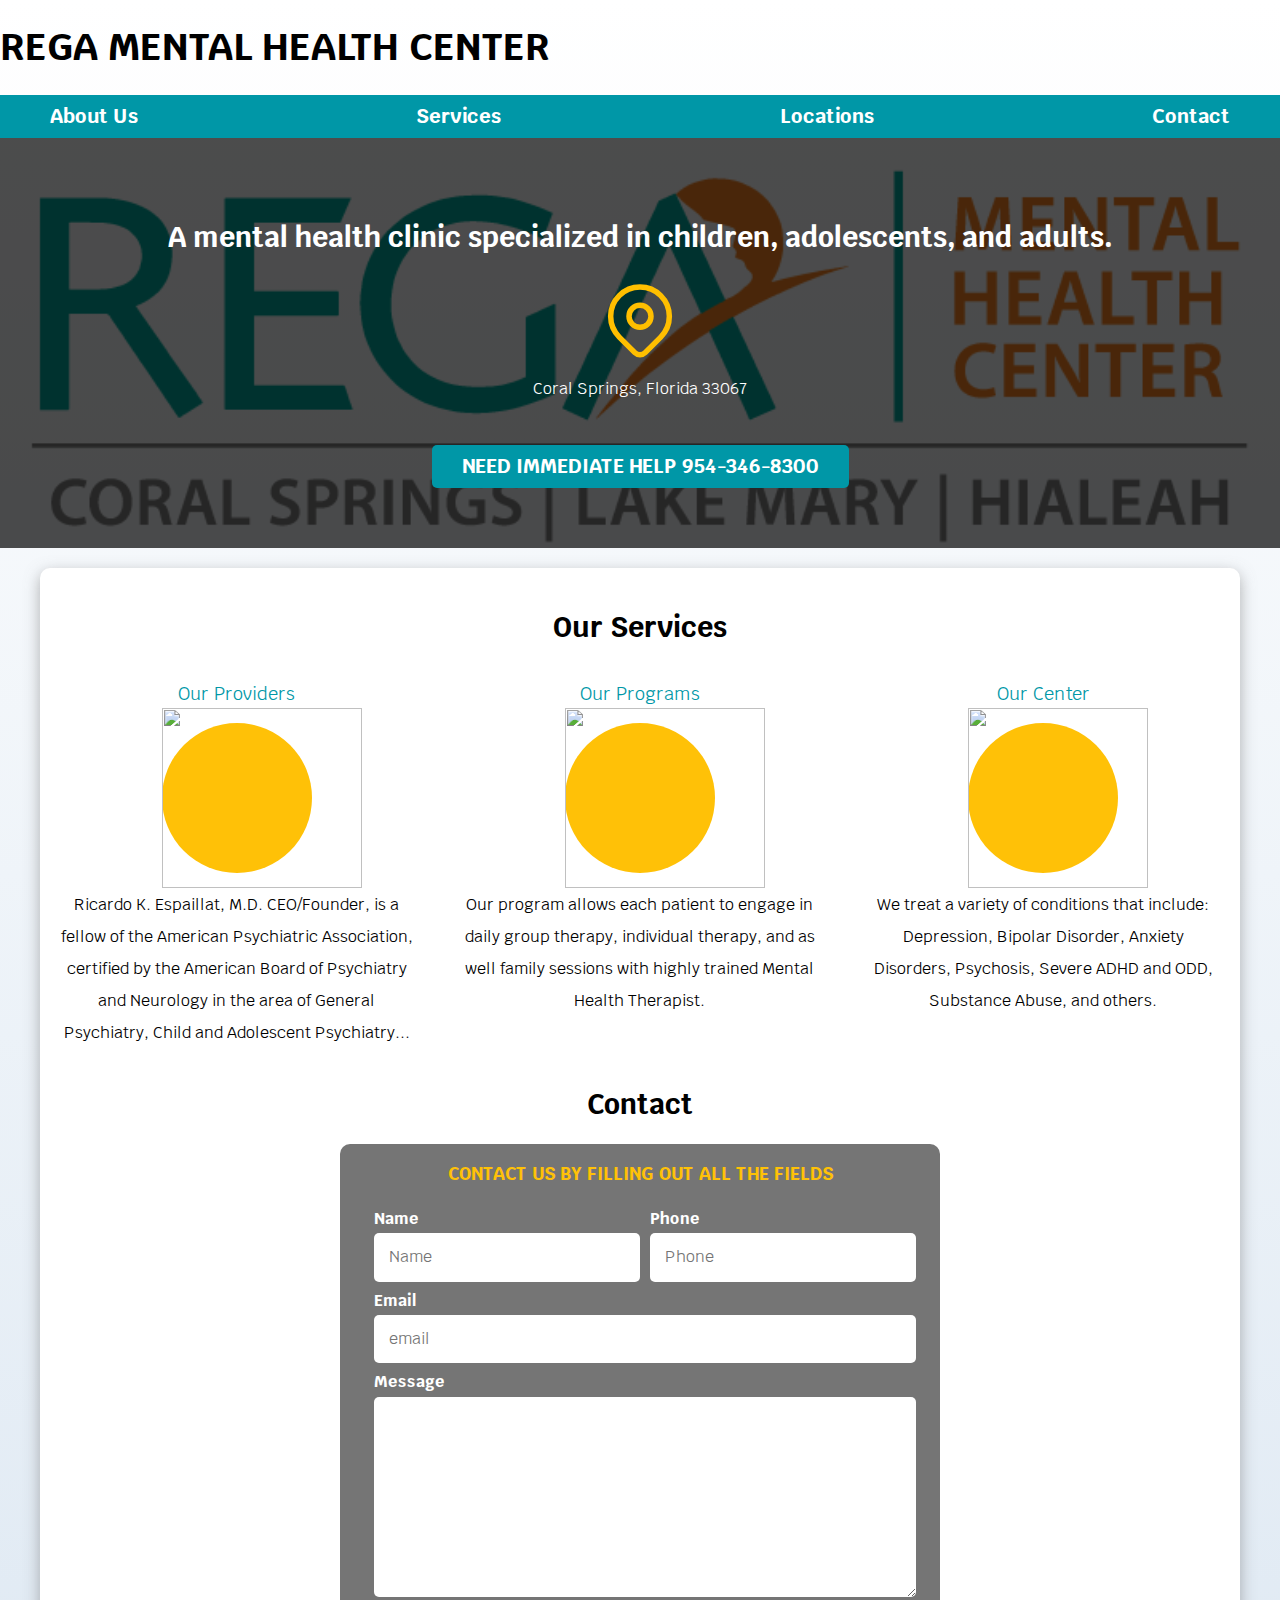
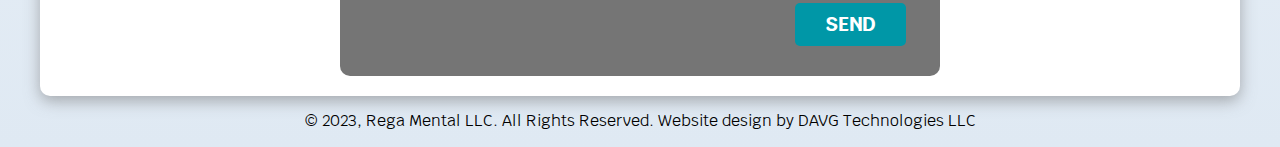
==== index.html @ 10789095 "First Publish 12.27.23" ====
<!DOCTYPE html>
<html lang="en">
<head>
    <meta charset="UTF-8">
    <meta http-equiv="X-UA-Compatible" content="IE=edge">
    <meta name="viewport" content="width=device-width, initial-scale=1.0">
    <title>Rega Mental LLC</title>

    <link rel="preload" href="css/normalize.css" as="style"> <!-- Preload ayuda a cargar mas rapido. -->
    <link rel="stylesheet" href="css/normalize.css"> <!-- Para Normalizar en todos los Navegadores. (v22) -->
    
    <!-- Libreria de Font, desde Google. -->
    <link href="https://fonts.googleapis.com/css2?family=Krub:wght@400;700&display=swap" rel="stylesheet">

    <link rel="preload" href="css/styles.css" as="style">   <!-- Preload ayuda a cargar mas rapido. -->
    <link href="css/styles.css" rel="stylesheet"> <!-- link al archivo css.  rel (relacion) a una hoja de estilo -->

</head>
<body>
    <header>
        <h1 class="Titulo">REGA MENTAL HEALTH CENTER <span> </span></h1>  <!-- (span) Agrega etiqueta dentro de otra sin afectar. -->
    </header>

    <div class="nav-bg">
        <nav class="navegacion-principal contenedor">   <!-- Varias clases . -->
            <a href="#">About Us</a>
            <a href="nosotros.html">Services</a>
            <a href="clientes.html">Locations</a>
            <a href="contacto.html">Contact</a>
        </nav>
    </div>

    <section class="hero">
        <div class="contenido-hero">
            <h2>A mental health clinic specialized in children, adolescents, and adults.<span></span></h2>
            
                <!-- Icono, desde Internet. -->
                <svg xmlns="http://www.w3.org/2000/svg" class="icon icon-tabler icon-tabler-map-pin" 
                     width="88" height="88" viewBox="0 0 24 24" stroke-width="1.5" stroke="#ffbf00" fill="none"
                     stroke-linecap="round" stroke-linejoin="round">
                    <path stroke="none" d="M0 0h24v24H0z" fill="none"/>
                    <circle cx="12" cy="11" r="3" />
                    <path d="M17.657 16.657l-4.243 4.243a2 2 0 0 1 -2.827 0l-4.244 -4.243a8 8 0 1 1 11.314 0z" />
                </svg>

                <p> Coral Springs, Florida 33067 </p>
           

            <a class="boton" href="contacto.html">Need Immediate Help 954-346-8300</a>
        </div> <!-- .contenido hero -->
    </section>

    <main class="contenedor sombra">
        <h2>Our Services</h2>

        <div class="servicios">

         <section class="servicio">
                <h3>Our Providers</h3>
                <div class="iconos">
                    <img src="D:\VsCode\RegaMental\img\DoctorEspaillat.png" width="200" height="180" > 
                    <!-- Icono, desde Internet. -->
                    <!-- <svg xmlns="D:\VsCode\RegaMental\img\DoctorEspaillat.png"
                        width="40" height="40" viewBox="0 0 24 24" stroke-width="1.5" stroke="#000000" fill="none"
                        stroke-linecap="round" stroke-linejoin="round">
                        <path stroke="none" d="M0 0h24v24H0z" fill="none"/>
                        <path d="M12 21a9 9 0 1 1 0 -18a9 8 0 0 1 9 8a4.5 4 0 0 1 -4.5 4h-2.5a2 2 0 0 0 -1 3.75a1.3 1.3 0 0 1 -1 2.25" />
                        <circle cx="7.5" cy="10.5" r=".5" fill="currentColor" />
                        <circle cx="12" cy="7.5" r=".5" fill="currentColor" />
                        <circle cx="16.5" cy="10.5" r=".5" fill="currentColor" />
                    </svg> -->
                </div>
                <p>Ricardo K. Espaillat, M.D.  CEO/Founder, is a fellow of the American Psychiatric Association, certified by the American Board of Psychiatry and Neurology in the area of General Psychiatry, Child and Adolescent Psychiatry... </p>    
            </section>

            <section class="servicio">
                <h3>Our Programs</h3>
                <div class="iconos">
                    <img src="D:\VsCode\RegaMental\img\visit-psychologist-concept.jpg" width="200" height="180" > 
                    <!-- Icono, desde Internet. -->
                    <!-- <svg xmlns="http://www.w3.org/2000/svg" class="icon icon-tabler icon-tabler-brand-android" 
                        width="40" height="40" viewBox="0 0 24 24" stroke-width="1.5" stroke="#000000" fill="none" 
                        stroke-linecap="round" stroke-linejoin="round">
                        <path stroke="none" d="M0 0h24v24H0z" fill="none"/>
                        <line x1="4" y1="10" x2="4" y2="16" />
                        <line x1="20" y1="10" x2="20" y2="16" />
                        <path d="M7 9h10v8a1 1 0 0 1 -1 1h-8a1 1 0 0 1 -1 -1v-8a5 5 0 0 1 10 0" />
                        <line x1="8" y1="3" x2="9" y2="5" />
                        <line x1="16" y1="3" x2="15" y2="5" />
                        <line x1="9" y1="18" x2="9" y2="21" />
                        <line x1="15" y1="18" x2="15" y2="21" />
                    </svg> -->
                
                    <!-- Icono, desde Internet. -->
                    <!-- <svg xmlns="http://www.w3.org/2000/svg" class="icon icon-tabler icon-tabler-brand-apple" 
                        width="40" height="40" viewBox="0 0 24 24" stroke-width="1.5" stroke="#000000" fill="none" 
                        stroke-linecap="round" stroke-linejoin="round">
                        <path stroke="none" d="M0 0h24v24H0z" fill="none"/>
                        <path d="M9 7c-3 0 -4 3 -4 5.5c0 3 2 7.5 4 7.5c1.088 -.046 1.679 -.5 3 -.5c1.312 0 1.5 .5 3 .5s4 -3 4 -5c-.028 -.01 -2.472 -.403 -2.5 -3c-.019 -2.17 2.416 -2.954 2.5 -3c-1.023 -1.492 -2.951 -1.963 -3.5 -2c-1.433 -.111 -2.83 1 -3.5 1c-.68 0 -1.9 -1 -3 -1z" />
                        <path d="M12 4a2 2 0 0 0 2 -2a2 2 0 0 0 -2 2" />
                    </svg> -->
                </div>
                <p>Our program allows each patient to engage in daily group therapy, individual therapy, and as well family sessions with highly trained Mental Health Therapist. </p>    
            </section>

            <section class="servicio">
                <h3>Our Center</h3>
                <div class="iconos">
                    <img src="D:\VsCode\RegaMental\img\BINS.png" width="180" height="180" > 
                    <!-- Icono, desde Internet. -->
                    <!-- <svg xmlns="http://www.w3.org/2000/svg" class="icon icon-tabler icon-tabler-credit-card"
                        width="40" height="40" viewBox="0 0 24 24" stroke-width="1.5" stroke="#000000" fill="none"
                        stroke-linecap="round" stroke-linejoin="round">
                        <path stroke="none" d="M0 0h24v24H0z" fill="none"/>
                        <rect x="3" y="5" width="18" height="14" rx="3" />
                        <line x1="3" y1="10" x2="21" y2="10" />
                        <line x1="7" y1="15" x2="7.01" y2="15" />
                        <line x1="11" y1="15" x2="13" y2="15" />
                    </svg> -->
                </div>
                <p>We treat a variety of conditions that include: Depression, Bipolar Disorder, Anxiety Disorders, Psychosis, Severe ADHD and ODD, Substance Abuse, and others. </p>
            </section>
        </div> <!-- .servicios -->
   

        <section>
            <h2>Contact</h2>

            <form class="formulario">
                <fieldset>
                    <legend>Contact us by filling out all the fields</legend>

                    <div class="contenedor-campos">
                        <div class="campo">
                            <label>Name</label>
                            <input class="input-text" type="text" placeholder="Name" >
                        </div>

                        <div class="campo">
                            <label>Phone</label>
                            <input class="input-text" type="tel" placeholder="Phone" >
                        </div>

                        <div class="campo">
                            <label>Email</label>
                            <input class="input-text" type="email" placeholder="email">
                        </div>

                        <div class="campo">
                            <label>Message</label>
                            <textarea class="input-text"></textarea>
                        </div>
                    </div> <!-- Contenedor de los campos -->

                    <div class="alinear-derecha flex">
                        <input class="boton w-sm-100" type="submit" value="send">
                    </div>
                    
                </fieldset>

            </form>
        </section>
    </main>
    
<footer class="footer">
    <p> © 2023, Rega Mental LLC. All Rights Reserved. Website design by DAVG Technologies LLC</p>
</footer>


</body>
</html>
---- css/styles.css ----
/* Para definir variables  */
:root {

    --blanco: #ffffff;
    --ocsuro: #212121;
    --primario: #ffc107;
    --secundario: #0097A7;
    --gris: #757575;
    --grisClaro: #DFE9F3;

}

/* Esta parte (html, Body), son buenas practicas para adaptar a cualquier resolucion */       
html {
    font-size: 62.5%;  
    box-sizing: border-box;   /* CSS para el Box Model (Hack) */
    scroll-snap-type: y mandatory;  /* Scroll de pantalla, tipo Apple (Hack)  Vertical (y) */
}
/* apply a natural box layout model to all elements, but allowing components to change */
*, *:before, *:after {
    box-sizing: inherit;
  }

  /* Esta parte (html, Body), son buenas practicas para adaptar a cualquier resolucion */      
body {
    font-size: 16px;  /* 1 rem = 10px */
    font-family: 'Krub', sans-serif;
    background-image: linear-gradient(to top, var(--grisClaro) 0%, var(--blanco) 100% );  /* color degradado en la pantalla. */
}  

/* Este selector de h1, cambiara todos los h1 de la pagina. */
h1 {
    font-size: 3.8rem;
}

h2 {
    font-size: 2.8rem; 
}

h3 {
    font-size: 1.8rem;
}

h1 {
    text-align: left;
}

h2,h3 {
    text-align: center;
}

/* para la etiqueta span dentro del titulo principal h1  (v18) */  
.Titulo span { 
    font-size: 2rem;   
}

/* Selector de clase (.contenedor) para centrar contenido.  */
.contenedor {
    max-width: 120rem;
    /* Aca se resumen las 4 posiciones top, right, botton, left */
    margin: 0 auto;
}
/* */
.boton {
    background-color: var(--secundario);
    color: var(--blanco);
    padding: 1rem 3rem;
    margin-top: 3rem;
    font-size: 2rem;
    text-decoration: none; /* Quita linea debajo */
    text-transform: uppercase;
    font-weight: bold;
    border-radius: .5rem;  /* Esquinas redondeadas */
    width: 90%;
    text-align: center;
    border: none;
}
/* Responsive Web (Adaptar a distintos dispositivos) , con Media Queries
   Solo se ejecuta en esta condicion de (768px) para arriba . */
@media (min-width: 768px) {
    .boton {
        width: auto;
    }
}
/* Regresa la mano sobre los botones */
.boton:hover {
    cursor: pointer;
}

/* codigo de cssmatic , para sombreado degradado de fondo en Main */
.sombra {
    box-shadow: 0px 5px 15px 0px rgba(112,112,112,0.54);
    background-color: var(--blanco) ;
    padding: 2rem;
    border-radius: 1rem;
}

/* Clase de 1 sola Propiedad (Utility First v27) */
.w-sm-100 {
    width: 100%;
}

/* Este media query lleva el boton a alinear a la derecha, cuando pantalla > 768px */
@media (min-width: 768px) {
    .w-sm-100{
        width: auto;
    }
}

/* Para alinear a la derecha el boton Enviar. (v43) */
.flex {
    display: flex; /* Habilita FlexBox */
}

/* Para alinear a la derecha el boton Enviar. (v43) */
.alinear-derecha {
    justify-content: flex-end;
}

/* */
.nav-bg {
    background-color: var(--secundario) ;
}

.navegacion-principal {
    display: flex;   /* Habilita Flexbox  (v26) */
    flex-direction: column;  /* muestra de arriba hacia abajo */
    
}
/* Responsive Webs and Media Queries. (V 29,30) */
@media (min-width: 768px) {
    .navegacion-principal{
        flex-direction: row;
        justify-content: space-between;  /* Espacio en la navegacion */
    }
}

/* para la etiqueta "a" dentro de la clase: navegacion-principal */
.navegacion-principal a {
    color: var(--blanco);
    text-decoration: none;
    font-size: 2rem;
    font-weight: 700;
    padding: 1rem; 
}

/* Evento que se dispara al colocar mouse over */
.navegacion-principal a:hover{
    background-color: var(--primario);
    color: var(--ocsuro);
}

/* Imagen de Fondo. el (..) sale de la carpeta CSS, para ir a otra carpeta */
.hero {
    background-image: url(../img/hero.jpg);
    background-repeat: no-repeat;           /* Para que no se repita la imagen en el fondo. */
    background-size: cover;
    height: 410px;
    /* padding: 20px; */
    position: relative;  /* Padre con posicion relativa */
    margin-bottom: 2rem;
}

/* Hijo, se posiciona de forma absoluta */
.contenido-hero{
    position:absolute;
    background-color: rgba(0,0,0, .7);
    background-color: rgb( 0 0 0 / 70%);   /* Sintaxis nueva, sin mucho soporte */
    width: 100%;
    height: 100%;

    /* Para Alinear Vertical y Horizontalmente. */
    display: flex;
    flex-direction: column;
    align-items: center;
    justify-content: center;
}

/*  */
.contenido-hero h2, 
.contenido-hero p {
    color: var(--blanco);
}

/* Scroll de pantalla, tipo Apple (Hack)  Vertical (y) */
.servicios , 
.navegacion-principal , 
.formulario {
    scroll-snap-align: center;
    scroll-snap-stop: always;
}

/* CSS Grid (Tablas Felxibles),  para la parte de Servicios (v39) */
@media(min-width: 786px) {

    .servicios {
        display: grid;
     /* grid-template-columns: 300px 300px;
        grid-template-rows: 200px 800px;   */
    
     /* grid-template-columns: 1fr 1fr 1fr; */
    
        grid-template-columns: repeat(3, 1fr);
        column-gap: 5rem;
    }

}

/* */
.servicio {
    display: flex;
    flex-direction: column;
    align-items: center;
}

.servicio h3 {
   color: var(--secundario); 
   font-weight: normal;
}

.servicio p {
    line-height: 2;
    text-align: center;
}

/* Clase para los Iconos de Servicio */
.servicio .iconos {
    height: 15rem;
    width: 15rem;
    background-color: var(--primario);
    border-radius: 50%;

    display: flex;
    justify-content: space-evenly;
    align-items: center;
}

/* Contacto */
.formulario {
    background-color: var(--gris);
    width: min( 60rem, 100%); /* Nueva funcion CSS, que utiliza el valor mas pequeno. */
    margin: 0 auto;
    padding: 2rem;
    border-radius: 1rem;
}

/* Elimina el borde del Formulario. */
.formulario fieldset {
    border: none;
}

.formulario legend {
    text-align: center;
    font-size: 1.8rem;
    text-transform: uppercase;  /* Mayusculas al texto */
    font-weight: 700;
    margin-bottom: 2rem;
    color: var(--primario);
}

@media (min-width: 768px) {
    .contenedor-campos {
        display: grid;
        grid-template-columns: 50% 50%;
        grid-template-rows: auto auto 20rem;
        column-gap: 1rem;
    }

    /* pseudo selector: Array que inicia en 1 */
    .campo:nth-child(3) , 
    .campo:nth-child(4) {
        grid-column: 1/3;
 
    }

}

.campo {
    margin-bottom: 1rem;
}

.campo label {
    color: var(--blanco);
    font-weight: bold;
    margin-bottom: .5rem;
    display: block;
}

/*
.campo input[type="text"] ,
.campo input[type="tel"]
{
    background-color: red;
}
*/

.campo textarea {
    height: 20rem;
}

.input-text {
    width: 100%;
    border: none;
    padding: 1.5rem;
    border-radius: .5rem;
}

.footer {
    text-align: center;
}
---- css/styles.css ----
/* Para definir variables  */
:root {

    --blanco: #ffffff;
    --ocsuro: #212121;
    --primario: #ffc107;
    --secundario: #0097A7;
    --gris: #757575;
    --grisClaro: #DFE9F3;

}

/* Esta parte (html, Body), son buenas practicas para adaptar a cualquier resolucion */       
html {
    font-size: 62.5%;  
    box-sizing: border-box;   /* CSS para el Box Model (Hack) */
    scroll-snap-type: y mandatory;  /* Scroll de pantalla, tipo Apple (Hack)  Vertical (y) */
}
/* apply a natural box layout model to all elements, but allowing components to change */
*, *:before, *:after {
    box-sizing: inherit;
  }

  /* Esta parte (html, Body), son buenas practicas para adaptar a cualquier resolucion */      
body {
    font-size: 16px;  /* 1 rem = 10px */
    font-family: 'Krub', sans-serif;
    background-image: linear-gradient(to top, var(--grisClaro) 0%, var(--blanco) 100% );  /* color degradado en la pantalla. */
}  

/* Este selector de h1, cambiara todos los h1 de la pagina. */
h1 {
    font-size: 3.8rem;
}

h2 {
    font-size: 2.8rem; 
}

h3 {
    font-size: 1.8rem;
}

h1 {
    text-align: left;
}

h2,h3 {
    text-align: center;
}

/* para la etiqueta span dentro del titulo principal h1  (v18) */  
.Titulo span { 
    font-size: 2rem;   
}

/* Selector de clase (.contenedor) para centrar contenido.  */
.contenedor {
    max-width: 120rem;
    /* Aca se resumen las 4 posiciones top, right, botton, left */
    margin: 0 auto;
}
/* */
.boton {
    background-color: var(--secundario);
    color: var(--blanco);
    padding: 1rem 3rem;
    margin-top: 3rem;
    font-size: 2rem;
    text-decoration: none; /* Quita linea debajo */
    text-transform: uppercase;
    font-weight: bold;
    border-radius: .5rem;  /* Esquinas redondeadas */
    width: 90%;
    text-align: center;
    border: none;
}
/* Responsive Web (Adaptar a distintos dispositivos) , con Media Queries
   Solo se ejecuta en esta condicion de (768px) para arriba . */
@media (min-width: 768px) {
    .boton {
        width: auto;
    }
}
/* Regresa la mano sobre los botones */
.boton:hover {
    cursor: pointer;
}

/* codigo de cssmatic , para sombreado degradado de fondo en Main */
.sombra {
    box-shadow: 0px 5px 15px 0px rgba(112,112,112,0.54);
    background-color: var(--blanco) ;
    padding: 2rem;
    border-radius: 1rem;
}

/* Clase de 1 sola Propiedad (Utility First v27) */
.w-sm-100 {
    width: 100%;
}

/* Este media query lleva el boton a alinear a la derecha, cuando pantalla > 768px */
@media (min-width: 768px) {
    .w-sm-100{
        width: auto;
    }
}

/* Para alinear a la derecha el boton Enviar. (v43) */
.flex {
    display: flex; /* Habilita FlexBox */
}

/* Para alinear a la derecha el boton Enviar. (v43) */
.alinear-derecha {
    justify-content: flex-end;
}

/* */
.nav-bg {
    background-color: var(--secundario) ;
}

.navegacion-principal {
    display: flex;   /* Habilita Flexbox  (v26) */
    flex-direction: column;  /* muestra de arriba hacia abajo */
    
}
/* Responsive Webs and Media Queries. (V 29,30) */
@media (min-width: 768px) {
    .navegacion-principal{
        flex-direction: row;
        justify-content: space-between;  /* Espacio en la navegacion */
    }
}

/* para la etiqueta "a" dentro de la clase: navegacion-principal */
.navegacion-principal a {
    color: var(--blanco);
    text-decoration: none;
    font-size: 2rem;
    font-weight: 700;
    padding: 1rem; 
}

/* Evento que se dispara al colocar mouse over */
.navegacion-principal a:hover{
    background-color: var(--primario);
    color: var(--ocsuro);
}

/* Imagen de Fondo. el (..) sale de la carpeta CSS, para ir a otra carpeta */
.hero {
    background-image: url(../img/hero.jpg);
    background-repeat: no-repeat;           /* Para que no se repita la imagen en el fondo. */
    background-size: cover;
    height: 410px;
    /* padding: 20px; */
    position: relative;  /* Padre con posicion relativa */
    margin-bottom: 2rem;
}

/* Hijo, se posiciona de forma absoluta */
.contenido-hero{
    position:absolute;
    background-color: rgba(0,0,0, .7);
    background-color: rgb( 0 0 0 / 70%);   /* Sintaxis nueva, sin mucho soporte */
    width: 100%;
    height: 100%;

    /* Para Alinear Vertical y Horizontalmente. */
    display: flex;
    flex-direction: column;
    align-items: center;
    justify-content: center;
}

/*  */
.contenido-hero h2, 
.contenido-hero p {
    color: var(--blanco);
}

/* Scroll de pantalla, tipo Apple (Hack)  Vertical (y) */
.servicios , 
.navegacion-principal , 
.formulario {
    scroll-snap-align: center;
    scroll-snap-stop: always;
}

/* CSS Grid (Tablas Felxibles),  para la parte de Servicios (v39) */
@media(min-width: 786px) {

    .servicios {
        display: grid;
     /* grid-template-columns: 300px 300px;
        grid-template-rows: 200px 800px;   */
    
     /* grid-template-columns: 1fr 1fr 1fr; */
    
        grid-template-columns: repeat(3, 1fr);
        column-gap: 5rem;
    }

}

/* */
.servicio {
    display: flex;
    flex-direction: column;
    align-items: center;
}

.servicio h3 {
   color: var(--secundario); 
   font-weight: normal;
}

.servicio p {
    line-height: 2;
    text-align: center;
}

/* Clase para los Iconos de Servicio */
.servicio .iconos {
    height: 15rem;
    width: 15rem;
    background-color: var(--primario);
    border-radius: 50%;

    display: flex;
    justify-content: space-evenly;
    align-items: center;
}

/* Contacto */
.formulario {
    background-color: var(--gris);
    width: min( 60rem, 100%); /* Nueva funcion CSS, que utiliza el valor mas pequeno. */
    margin: 0 auto;
    padding: 2rem;
    border-radius: 1rem;
}

/* Elimina el borde del Formulario. */
.formulario fieldset {
    border: none;
}

.formulario legend {
    text-align: center;
    font-size: 1.8rem;
    text-transform: uppercase;  /* Mayusculas al texto */
    font-weight: 700;
    margin-bottom: 2rem;
    color: var(--primario);
}

@media (min-width: 768px) {
    .contenedor-campos {
        display: grid;
        grid-template-columns: 50% 50%;
        grid-template-rows: auto auto 20rem;
        column-gap: 1rem;
    }

    /* pseudo selector: Array que inicia en 1 */
    .campo:nth-child(3) , 
    .campo:nth-child(4) {
        grid-column: 1/3;
 
    }

}

.campo {
    margin-bottom: 1rem;
}

.campo label {
    color: var(--blanco);
    font-weight: bold;
    margin-bottom: .5rem;
    display: block;
}

/*
.campo input[type="text"] ,
.campo input[type="tel"]
{
    background-color: red;
}
*/

.campo textarea {
    height: 20rem;
}

.input-text {
    width: 100%;
    border: none;
    padding: 1.5rem;
    border-radius: .5rem;
}

.footer {
    text-align: center;
}
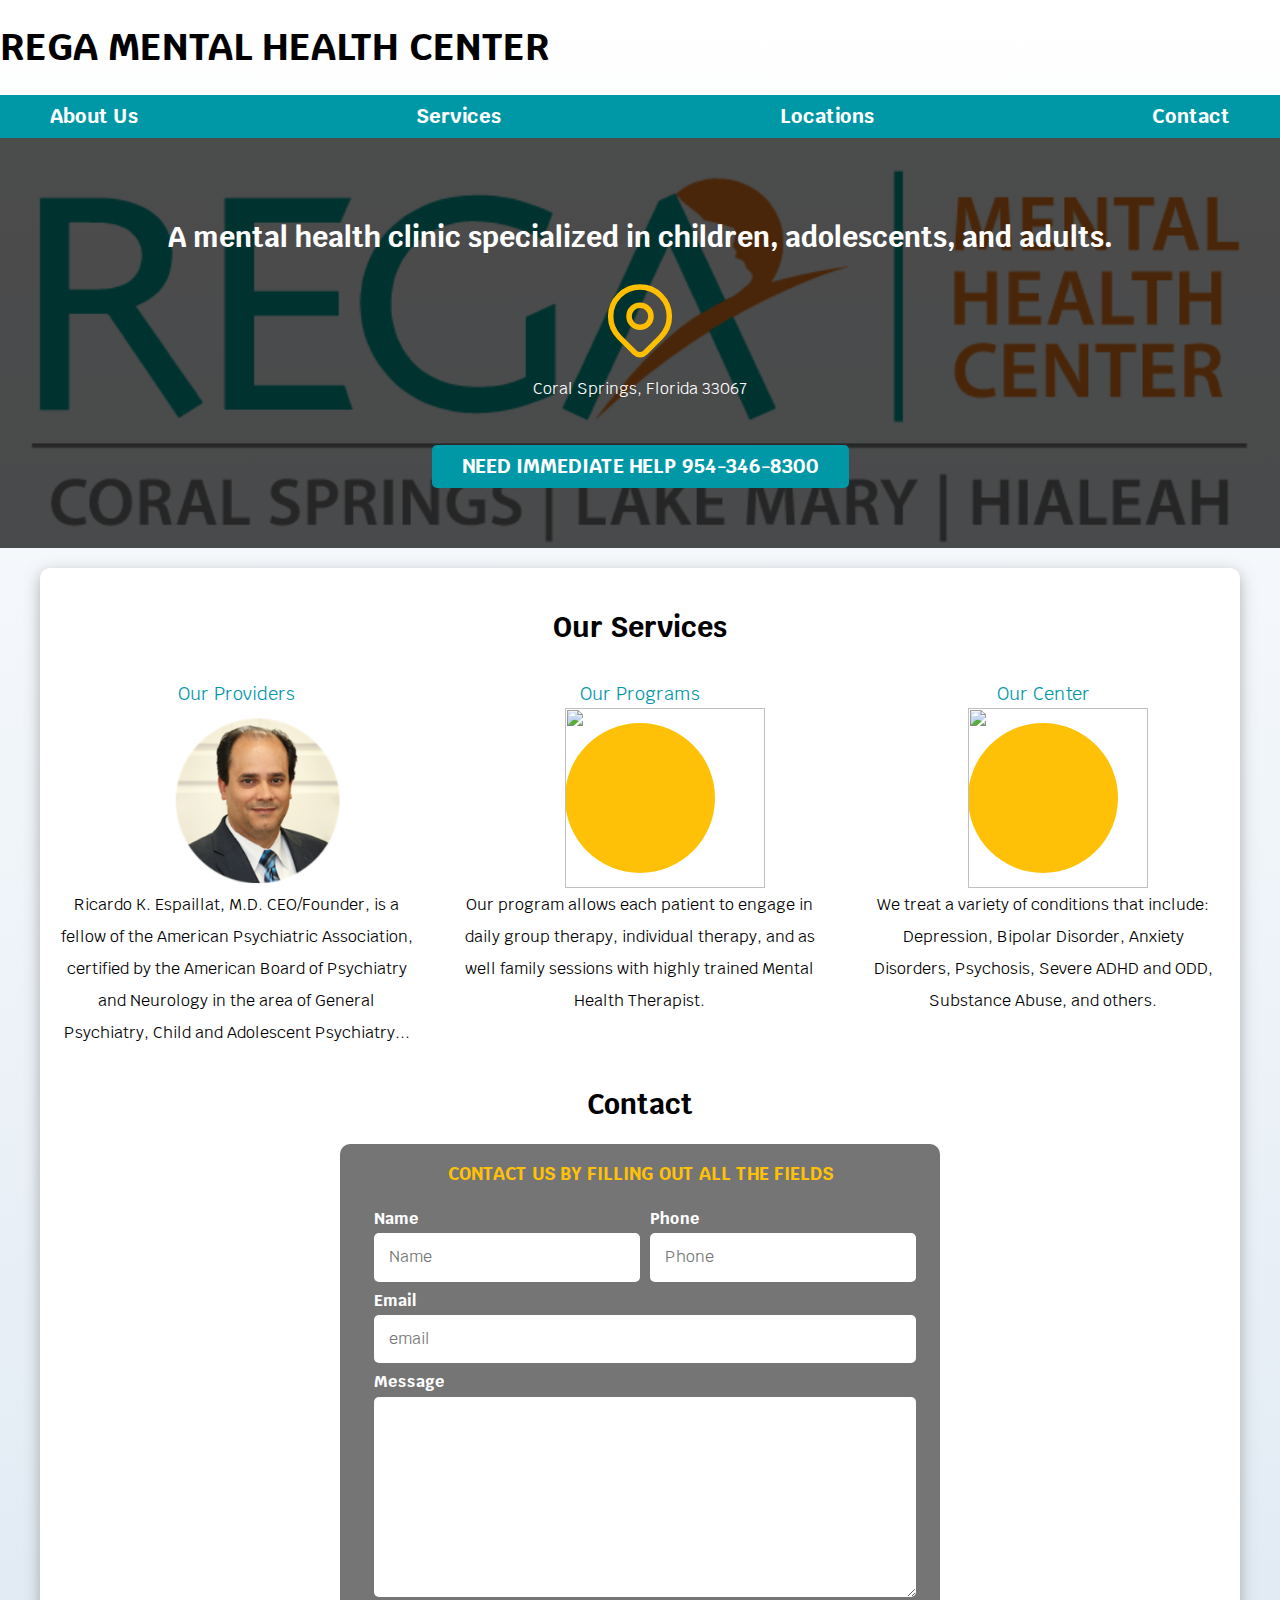
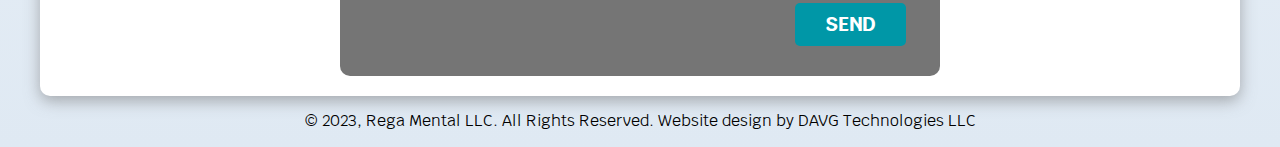
==== commit 94220875: "Update index.html" ====
--- a/index.html
+++ b/index.html
@@ -58,7 +58,7 @@
          <section class="servicio">
                 <h3>Our Providers</h3>
                 <div class="iconos">
-                    <img src="D:\VsCode\RegaMental\img\DoctorEspaillat.png" width="200" height="180" > 
+                    <img src="..\img\DoctorEspaillat.png" width="200" height="180" > 
                     <!-- Icono, desde Internet. -->
                     <!-- <svg xmlns="D:\VsCode\RegaMental\img\DoctorEspaillat.png"
                         width="40" height="40" viewBox="0 0 24 24" stroke-width="1.5" stroke="#000000" fill="none"
